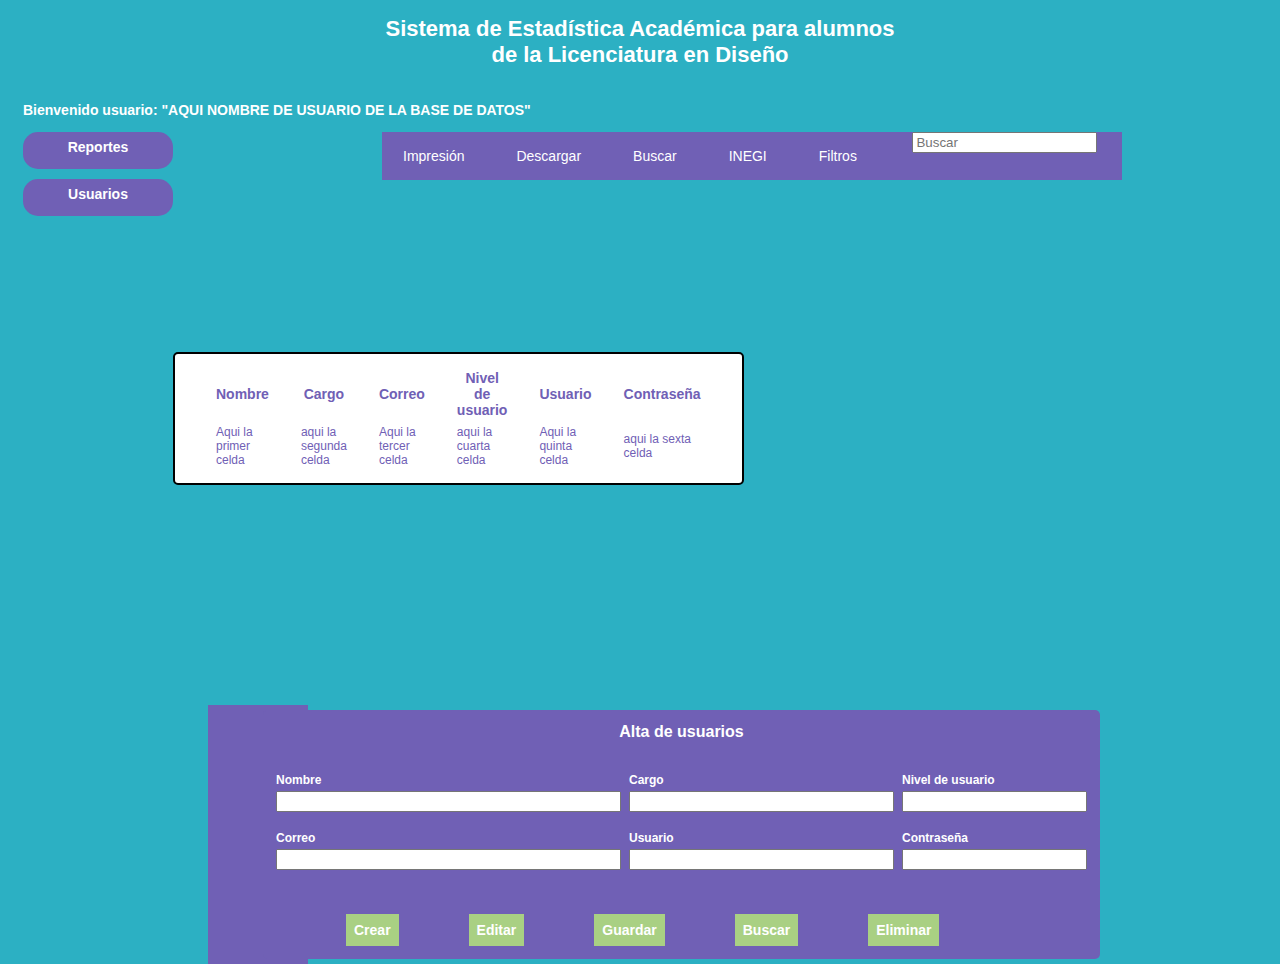
==== niveluno.html @ 1cdeb044 "Add files via upload" ====
<html>
<head>

<title> Nivel uno</title>
<meta charset="UTF-8">
<link rel="Stylesheet" href =css/style.css type="text/css">

</head>
<body>
<iframe class="encabezado" src="encabezado.html" frameborder="0"></iframe>

<h3>Bienvenido usuario: "AQUI NOMBRE DE USUARIO DE LA BASE DE DATOS" <br></h3>





<div id="lista1">

<ul>
    <li><a href="#">Impresión</a></li>
    <li><a href="#">Descargar</a></li>
    <li><a href="#">Buscar</a></li>
    <li><a href="#">INEGI</a></li>
    <li><a href="#">Filtros</a></li>
    <div><input type="buscar" placeholder="Buscar" class="busca"></div>
    
</ul>
</div>

    <a class="botonleft" href="#">Reportes</button><br>
    <a class="botonleft" href="#">Usuarios</button>


<div>
    <table class="usuarios">
        <thead>
        <tr>
            <th>Nombre</th>
            <th>Cargo</th>
            <th>Correo</th>
            <th>Nivel de usuario</th>
            <th>Usuario</th>
            <th>Contraseña</th>
        </tr>
    </thead>
    <tr>
        <td>Aqui la primer celda</td>
        <td>aqui la segunda celda</td>
        <td>Aqui la tercer celda</td>
        <td>aqui la cuarta celda</td>
        <td>Aqui la quinta celda</td>
        <td>aqui la sexta celda</td>

    </tr>
    
    </table>

</div>

<div id="altausers">
<table class="altas">
    <tr>
        <td colspan="5"><h2>Alta de usuarios</h2></td>
    </tr>
    <tr>
        <td>
            <h5>Nombre</h5>
        </td>
        
        <td>
        </td>
    
        <td>
            <h5>Cargo </h5>
    
        </td>
        <td>
        </td>
    
    
        <td>
            <h5>Nivel de usuario </h5>
    
        </td>

    </tr>
    <tr>
        <td>
            <input type="text" nombre="nombre" size="40">
        </td>
        <td>

        </td>
        <td>
            <input type="text" cargo="cargo" size="30">
        </td>
        <td>
        </td>

        <td>
            <input type="text" nivel_usuario="nivel_usuario">
        </td>
    </tr>


    <tr>
        <td>
            <h5>Correo</h5>
        </td>
        
        <td>
        </td>
    
        <td>
            <h5>Usuario </h5>
    
        </td>
        <td>
        </td>

    
        <td>
            <h5>Contraseña </h5>
    
        </td>

    </tr>
    <tr>
        <td>
            <input type="text" correo="correo" size="40">
        </td>
        <td>

        </td>
        <td>
            <input type="text" usuario="usuario" size="30">
        </td>
        <td>
        </td>

        <td>
            <input type="text" contraseña="contraseña">
        </td>
    </tr>

    <tr>
        <td colspan="5"><a class="botondos" href="#">Crear</button>
            <a class="botondos" href="#">Editar</button>
                <a class="botondos" href="#">Guardar</button>
                    <a class="botondos" href="#">Buscar</button>
                        <a class="botondos" href="#">Eliminar</button></td>

        </tr>

</table>
    
</div>

</body>

</html>
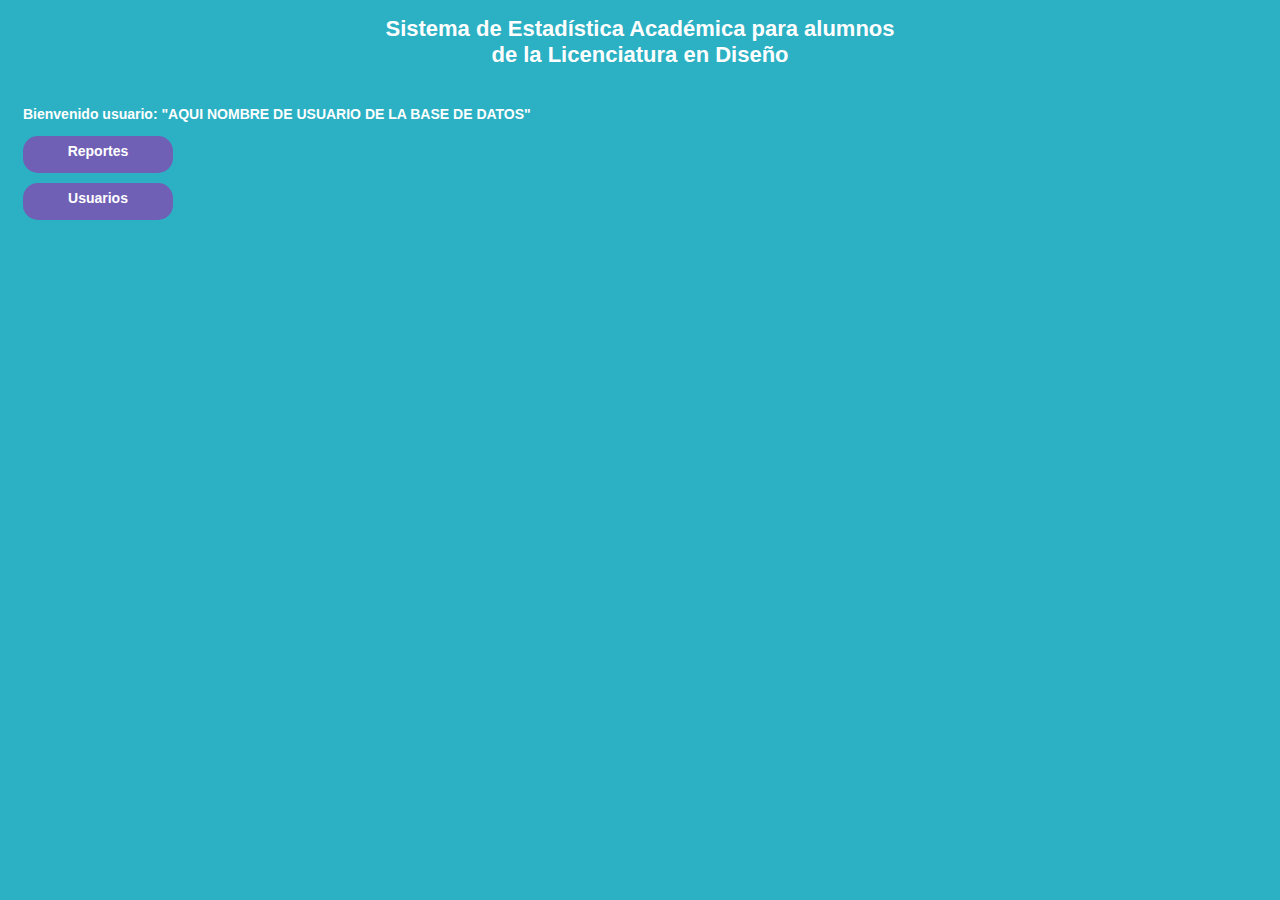
==== commit f5e20a76: "Add files via upload" ====
--- a/niveluno.html
+++ b/niveluno.html
@@ -1,4 +1,5 @@
-<html>
+<!doctype html>
+<html lang="es">
 <head>
 
 <title> Nivel uno</title>
@@ -12,150 +13,10 @@
 <h3>Bienvenido usuario: "AQUI NOMBRE DE USUARIO DE LA BASE DE DATOS" <br></h3>
 
 
-
-
-
-<div id="lista1">
-
-<ul>
-    <li><a href="#">Impresión</a></li>
-    <li><a href="#">Descargar</a></li>
-    <li><a href="#">Buscar</a></li>
-    <li><a href="#">INEGI</a></li>
-    <li><a href="#">Filtros</a></li>
-    <div><input type="buscar" placeholder="Buscar" class="busca"></div>
-    
-</ul>
-</div>
-
-    <a class="botonleft" href="#">Reportes</button><br>
+    <a class="botonleft" href="reportes.html">Reportes</button><br>
     <a class="botonleft" href="#">Usuarios</button>
 
 
-<div>
-    <table class="usuarios">
-        <thead>
-        <tr>
-            <th>Nombre</th>
-            <th>Cargo</th>
-            <th>Correo</th>
-            <th>Nivel de usuario</th>
-            <th>Usuario</th>
-            <th>Contraseña</th>
-        </tr>
-    </thead>
-    <tr>
-        <td>Aqui la primer celda</td>
-        <td>aqui la segunda celda</td>
-        <td>Aqui la tercer celda</td>
-        <td>aqui la cuarta celda</td>
-        <td>Aqui la quinta celda</td>
-        <td>aqui la sexta celda</td>
-
-    </tr>
-    
-    </table>
-
-</div>
-
-<div id="altausers">
-<table class="altas">
-    <tr>
-        <td colspan="5"><h2>Alta de usuarios</h2></td>
-    </tr>
-    <tr>
-        <td>
-            <h5>Nombre</h5>
-        </td>
-        
-        <td>
-        </td>
-    
-        <td>
-            <h5>Cargo </h5>
-    
-        </td>
-        <td>
-        </td>
-    
-    
-        <td>
-            <h5>Nivel de usuario </h5>
-    
-        </td>
-
-    </tr>
-    <tr>
-        <td>
-            <input type="text" nombre="nombre" size="40">
-        </td>
-        <td>
-
-        </td>
-        <td>
-            <input type="text" cargo="cargo" size="30">
-        </td>
-        <td>
-        </td>
-
-        <td>
-            <input type="text" nivel_usuario="nivel_usuario">
-        </td>
-    </tr>
-
-
-    <tr>
-        <td>
-            <h5>Correo</h5>
-        </td>
-        
-        <td>
-        </td>
-    
-        <td>
-            <h5>Usuario </h5>
-    
-        </td>
-        <td>
-        </td>
-
-    
-        <td>
-            <h5>Contraseña </h5>
-    
-        </td>
-
-    </tr>
-    <tr>
-        <td>
-            <input type="text" correo="correo" size="40">
-        </td>
-        <td>
-
-        </td>
-        <td>
-            <input type="text" usuario="usuario" size="30">
-        </td>
-        <td>
-        </td>
-
-        <td>
-            <input type="text" contraseña="contraseña">
-        </td>
-    </tr>
-
-    <tr>
-        <td colspan="5"><a class="botondos" href="#">Crear</button>
-            <a class="botondos" href="#">Editar</button>
-                <a class="botondos" href="#">Guardar</button>
-                    <a class="botondos" href="#">Buscar</button>
-                        <a class="botondos" href="#">Eliminar</button></td>
-
-        </tr>
-
-</table>
-    
-</div>
 
 </body>
 
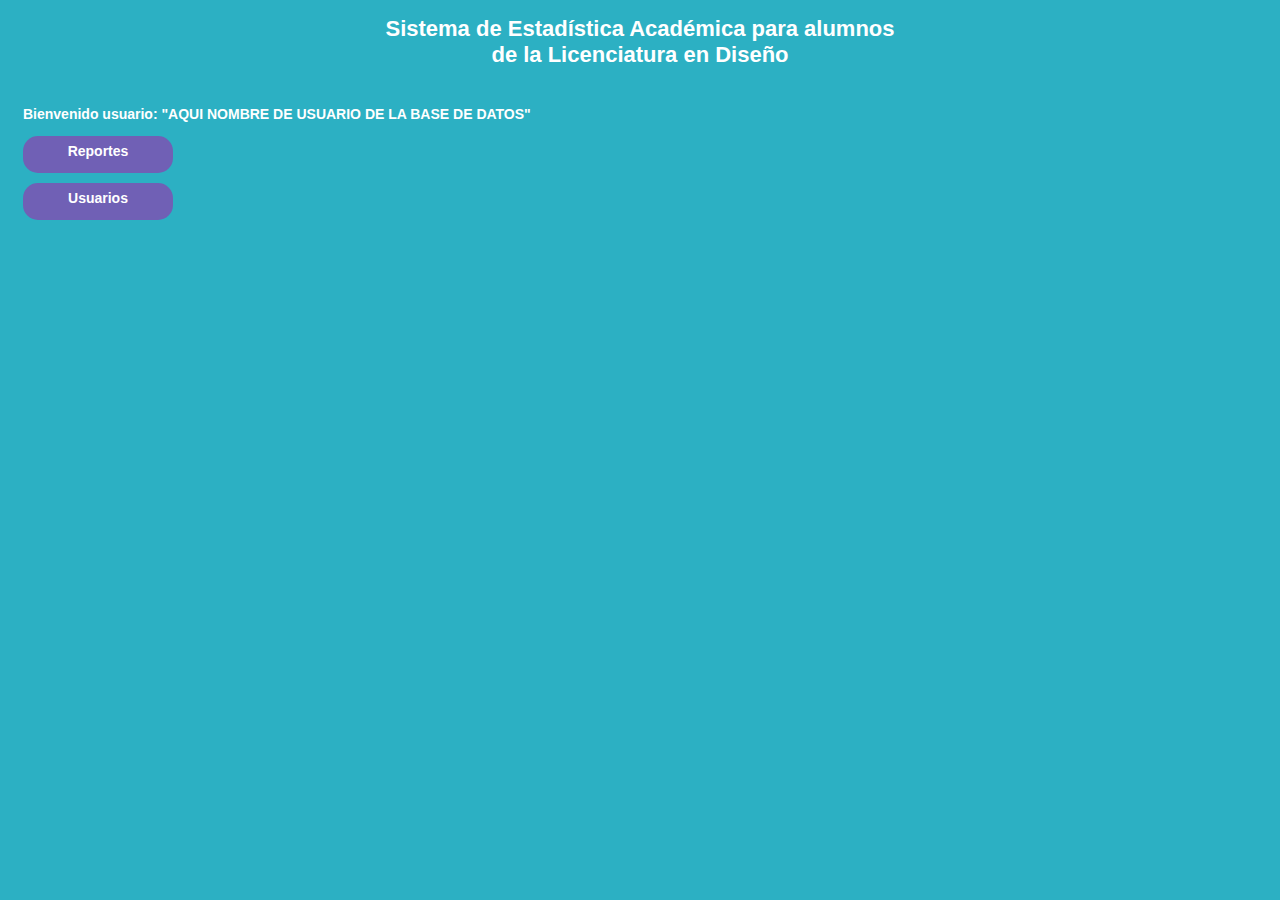
==== commit c3bcebc3: "Add files via upload" ====
--- a/niveluno.html
+++ b/niveluno.html
@@ -2,19 +2,28 @@
 <html lang="es">
 <head>
 
-<title> Nivel uno</title>
+<title>Soporte</title>
 <meta charset="UTF-8">
 <link rel="Stylesheet" href =css/style.css type="text/css">
 
 </head>
-<body>
+<body> 
 <iframe class="encabezado" src="encabezado.html" frameborder="0"></iframe>
+
+<?php
+include ("conexion.php");
+$conn=conectar();
+
+echo"Se realizo con exito la conexión a la base de datos";
+
+
+?>
 
 <h3>Bienvenido usuario: "AQUI NOMBRE DE USUARIO DE LA BASE DE DATOS" <br></h3>
 
 
     <a class="botonleft" href="reportes.html">Reportes</button><br>
-    <a class="botonleft" href="#">Usuarios</button>
+    <a class="botonleft" href="usuarios.html">Usuarios</button>
 
 
 
